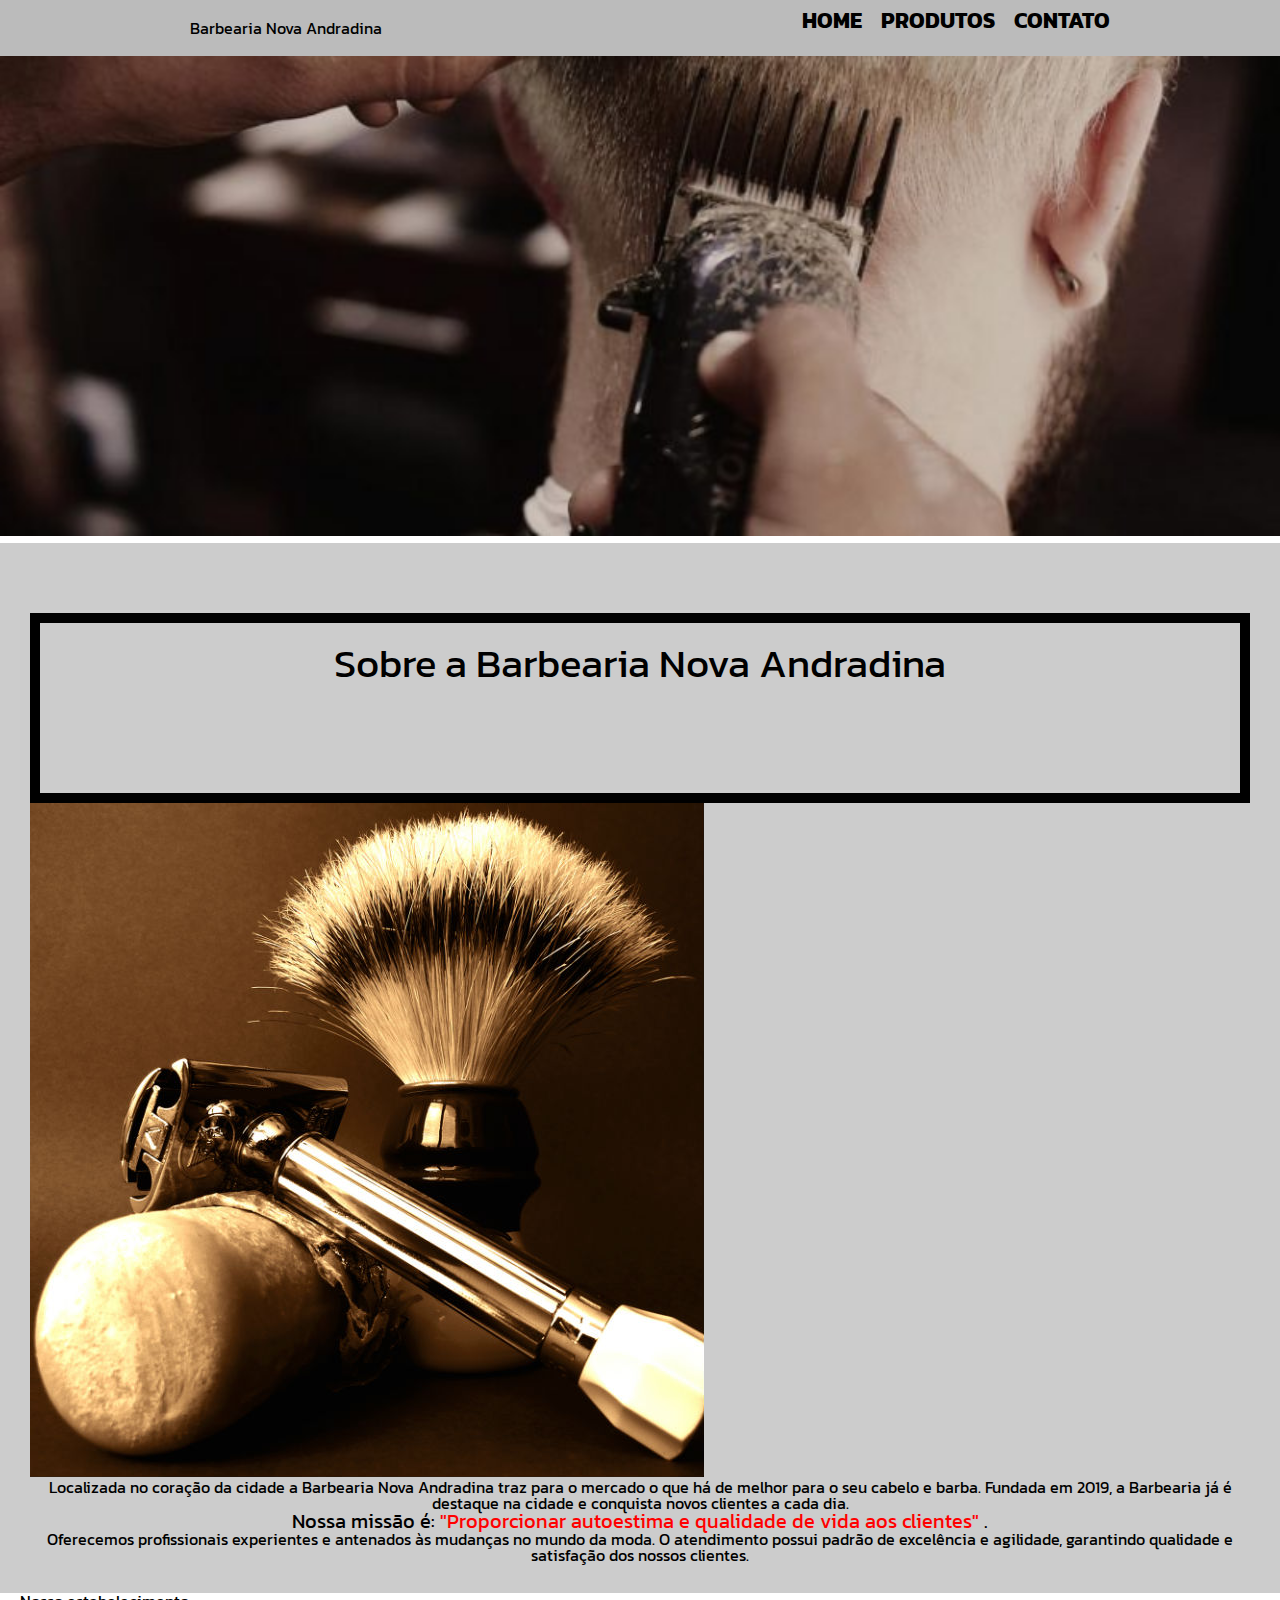
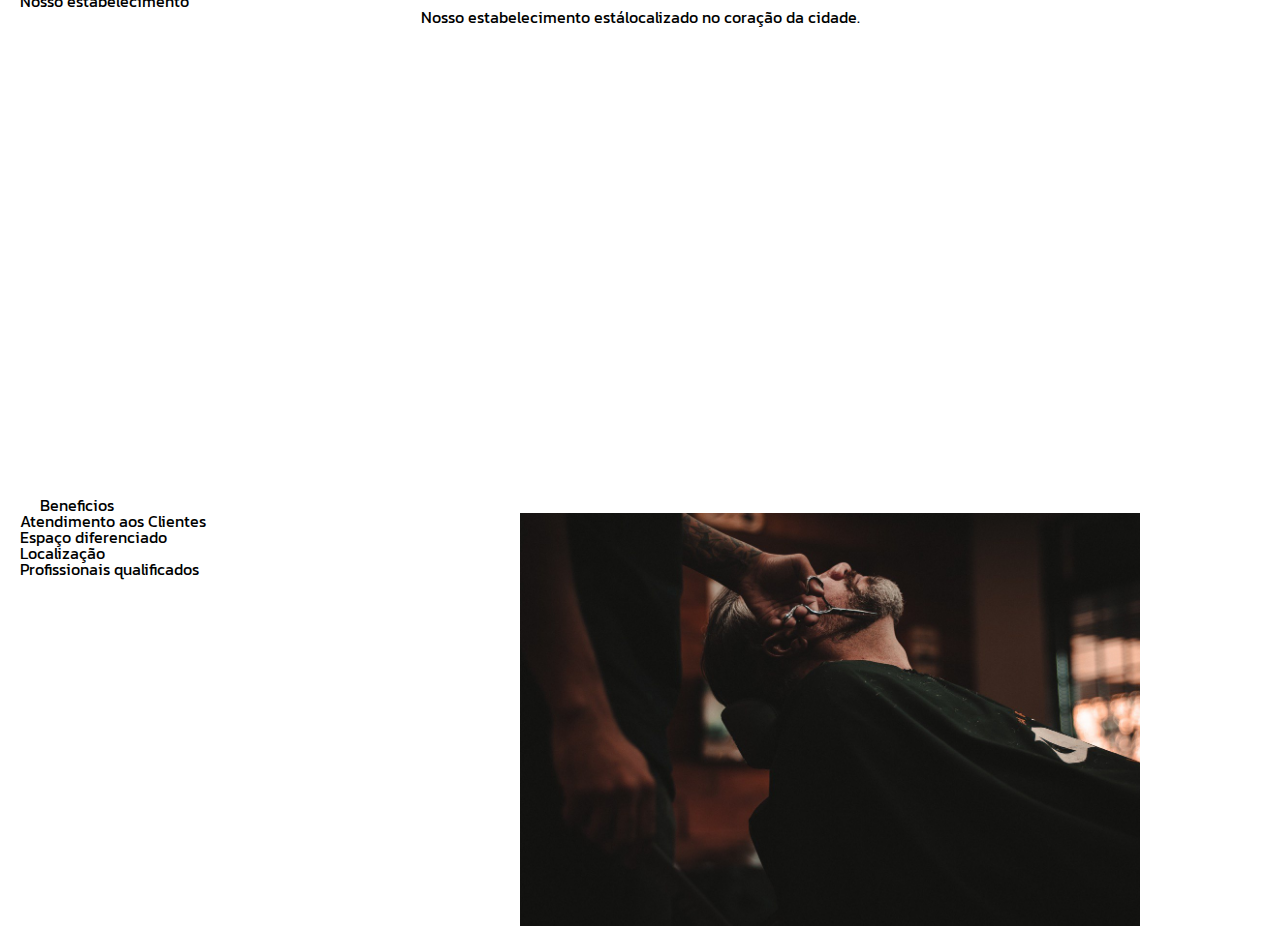
==== index.html @ 85b89e02 "Files add via commit" ====
<!DOCTYPE html>
<html lang="pt-br">
  <head>
    <meta charset="UTF-8" />
    <title>Barbearia Nova Andradina</title>
    <link rel="stylesheet" href="reset.css">
    <link rel="stylesheet" type="text/css" href="/style.css" />
  </head>

  <body>
    <header>
      <div class="caixa">
        <h1 class="titulo-principal">Barbearia Nova Andradina</h1>
        <nav>
          <ul>
            <li>
              <a href="index.html">Home</a>
            </li>
            <li>
              <a href="produtos.html">Produtos</a>
            </li>
            <li>
              <a href="contato.html">Contato</a>
            </li>
          </ul>
        </nav>
      </div>
    </header>

    <img class="banner" src="imagens/banner.jpg" alt="Banner da Barbearia" />

    <main>
      <section class="principal">
        <h2 id="topo">Sobre a Barbearia Nova Andradina</h2>

        <img class="utensilios" src="imagens/utensilios.jpg" alt="Utensílios de um banheiro.">

        <p>
          Localizada no coração da cidade a Barbearia Nova Andradina traz para o
          mercado o que há de melhor para o seu cabelo e barba. Fundada em 2019, a
          Barbearia já é destaque na cidade e conquista novos clientes a cada dia.
        </p>
        <p id="missao">
          Nossa missão é:
          <em>
            <strong>"Proporcionar autoestima e qualidade de vida aos clientes"</strong>
          </em>.
        </p>
        <p>
          Oferecemos profissionais experientes e antenados às mudanças no mundo da
          moda. O atendimento possui padrão de excelência e agilidade, garantindo
          qualidade e satisfação dos nossos clientes.
        </p>
      </section>
      <section class="mapa">
        <h3 class="titulo-principal">Nosso estabelecimento</h3>
        <p>Nosso estabelecimento estálocalizado no coração da cidade.</p>
        <iframe src="https://www.google.com/maps/embed?pb=!1m18!1m12!1m3!1d231.07567147270913!2d-53.45444675121907!3d-22.07976726780308!2m3!1f0!2f0!3f0!3m2!1i1024!2i768!4f13.1!3m3!1m2!1s0x948ef4c83d763f43%3A0xdfe143ad92be5aca!2sInstituto%20Federal%20de%20Mato%20Grosso%20do%20Sul%20(IFMS)!5e0!3m2!1spt-BR!2sbr!4v1681175861696!5m2!1spt-BR!2sbr" width="600" height="450" style="border:0;" allowfullscreen="" loading="lazy" referrerpolicy="no-referrer-when-downgrade"></iframe>
      </section>

      <section class="beneficios">
        <h3 class="titulo-principal">Beneficios</h3>
        <ul>
          <li class="itens">Atendimento aos Clientes</li>
          <li class="itens">Espaço diferenciado</li>
          <li class="itens">Localização</li>
          <li class="itens">Profissionais qualificados</li>
        </ul>
        <img
          src="imagens/beneficios.jpg"
          alt="Beneficios"
          class="imagembeneficios"
        />
      </section>
    </main>
  </body>
</html>
---- style.css ----
@import url('https://fonts.googleapis.com/css2?family=Kanit&display=swap');

body{
	font-family: 'Kanit', sans-serif;
}
header{
    background-color: #BBBBBB;
    padding: 20px 0px;
}

.caixa{
    position: relative;
    width: 940px;
    margin: 0 auto;
}

nav{
    position: absolute;
    top: -10px;
    right: 0px;
}

nav li{
    display: inline;
    margin: 0 0 0 15px;
}

nav a{
    text-transform: uppercase;
    color: #000000;
    font-weight: bold;
    font-size: 22px;
    text-decoration: none;
}

nav a:hover{
    color: #C78C19;
    text-decoration: underline;
}


.principal{
	background: #cccccc;
	margin-top: 5px;
	padding: 30px;
}

p {
	text-align: center;
}

#topo{
	font-size: 40px;
	text-align: center;
	height: 150px;
	border: 10px solid #000000;
	padding-top: 20px;
	margin-top: 40px;
}

#missao{
	font-size: 20px;
}

.banner{
	width: 100%;
}

.beneficios{
	background-color: #FFFFFF;
	padding: 20px;
}

.imagembeneficios{
	width: 50%;
}

.beneficios ul{
	display: inline-block;
	vertical-align: top;
	width: 20%;
	margin-right: 20%;
}

.titulo-principal{
	padding-left: 20px;
}

.titulo-centralizado{
	text-align: center;
}

strong {
	color: #FF0000;
}
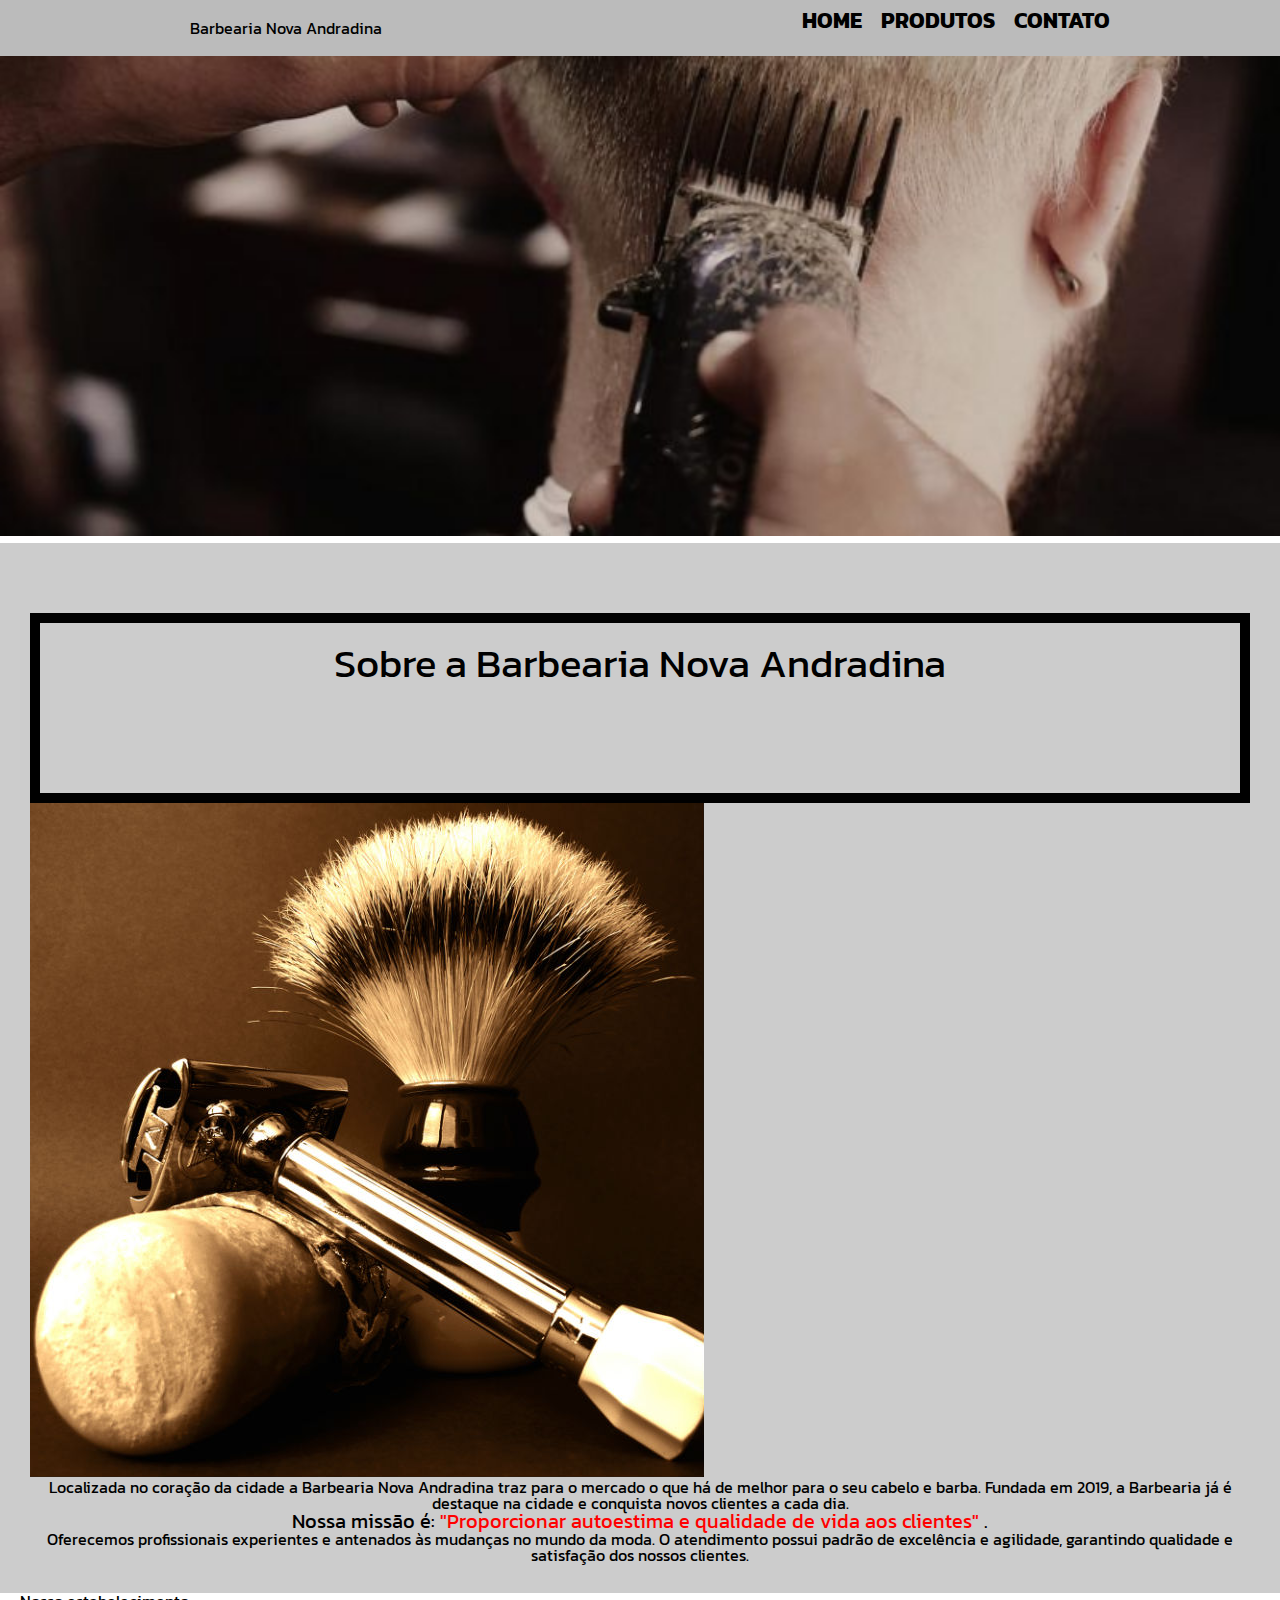
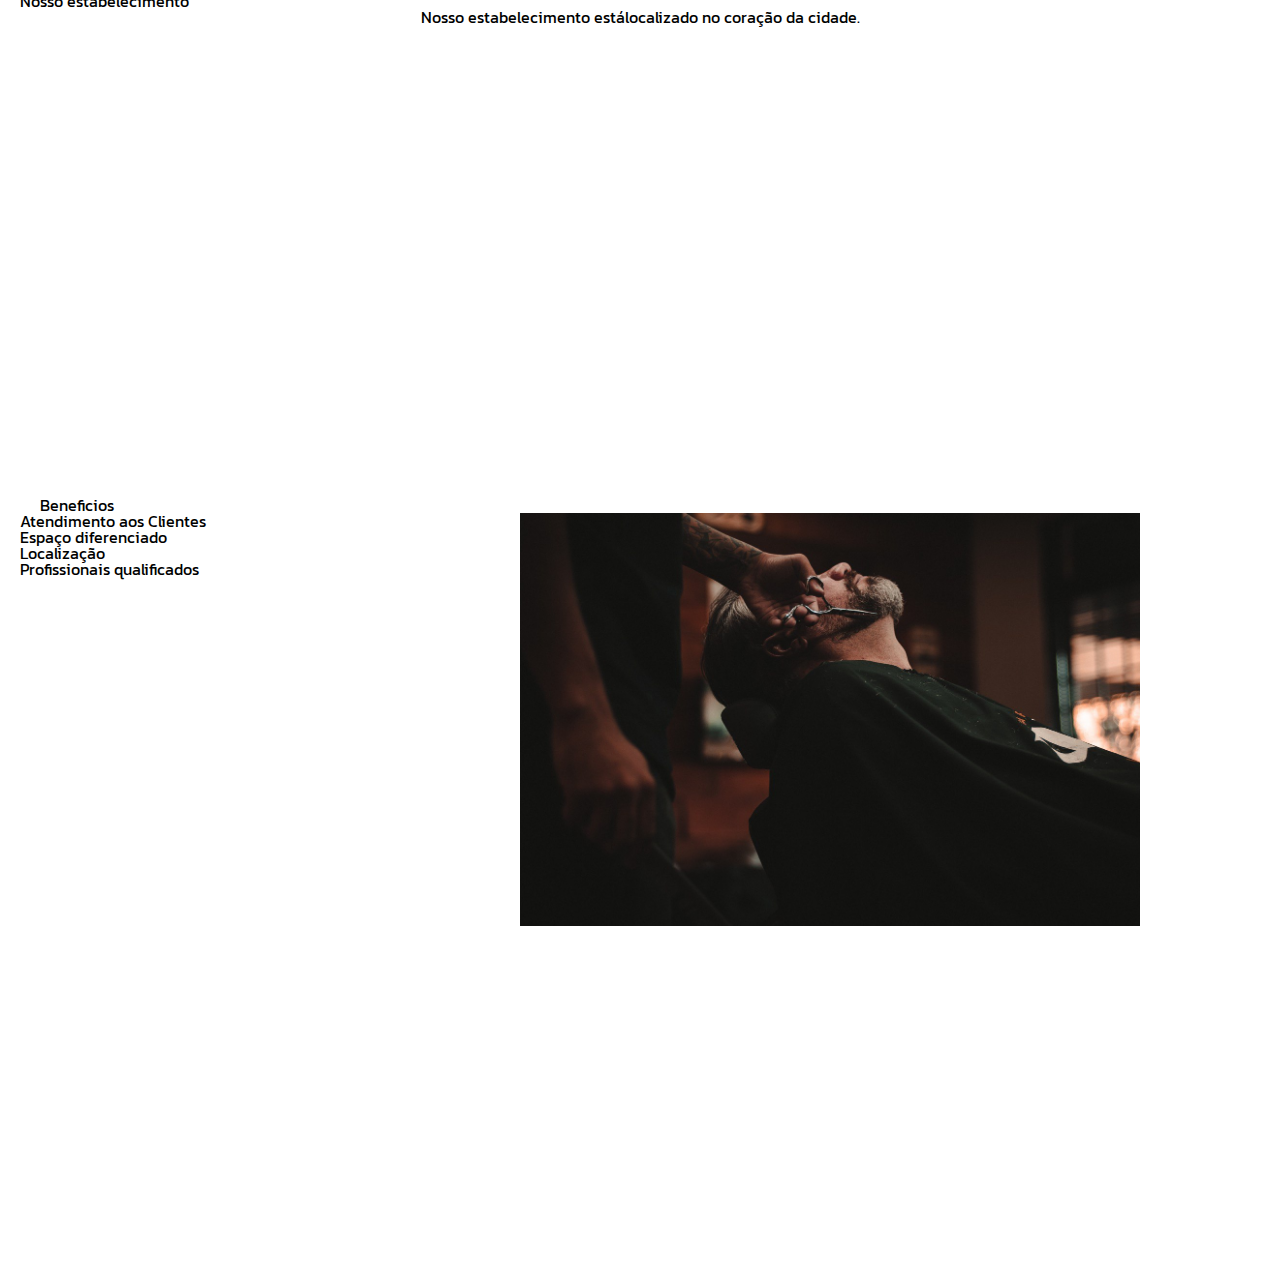
==== commit 2bb07ce6: "add video via iframe" ====
--- a/index.html
+++ b/index.html
@@ -71,6 +71,10 @@
           alt="Beneficios"
           class="imagembeneficios"
         />
+        <div class="video">
+          <iframe width="560" height="315" src="https://www.youtube.com/embed/WROW7HGuf7M" title="YouTube video player" frameborder="0" allow="accelerometer; autoplay; clipboard-write; encrypted-media; gyroscope; picture-in-picture; web-share" allowfullscreen></iframe>
+        </div>
+        
       </section>
     </main>
   </body>
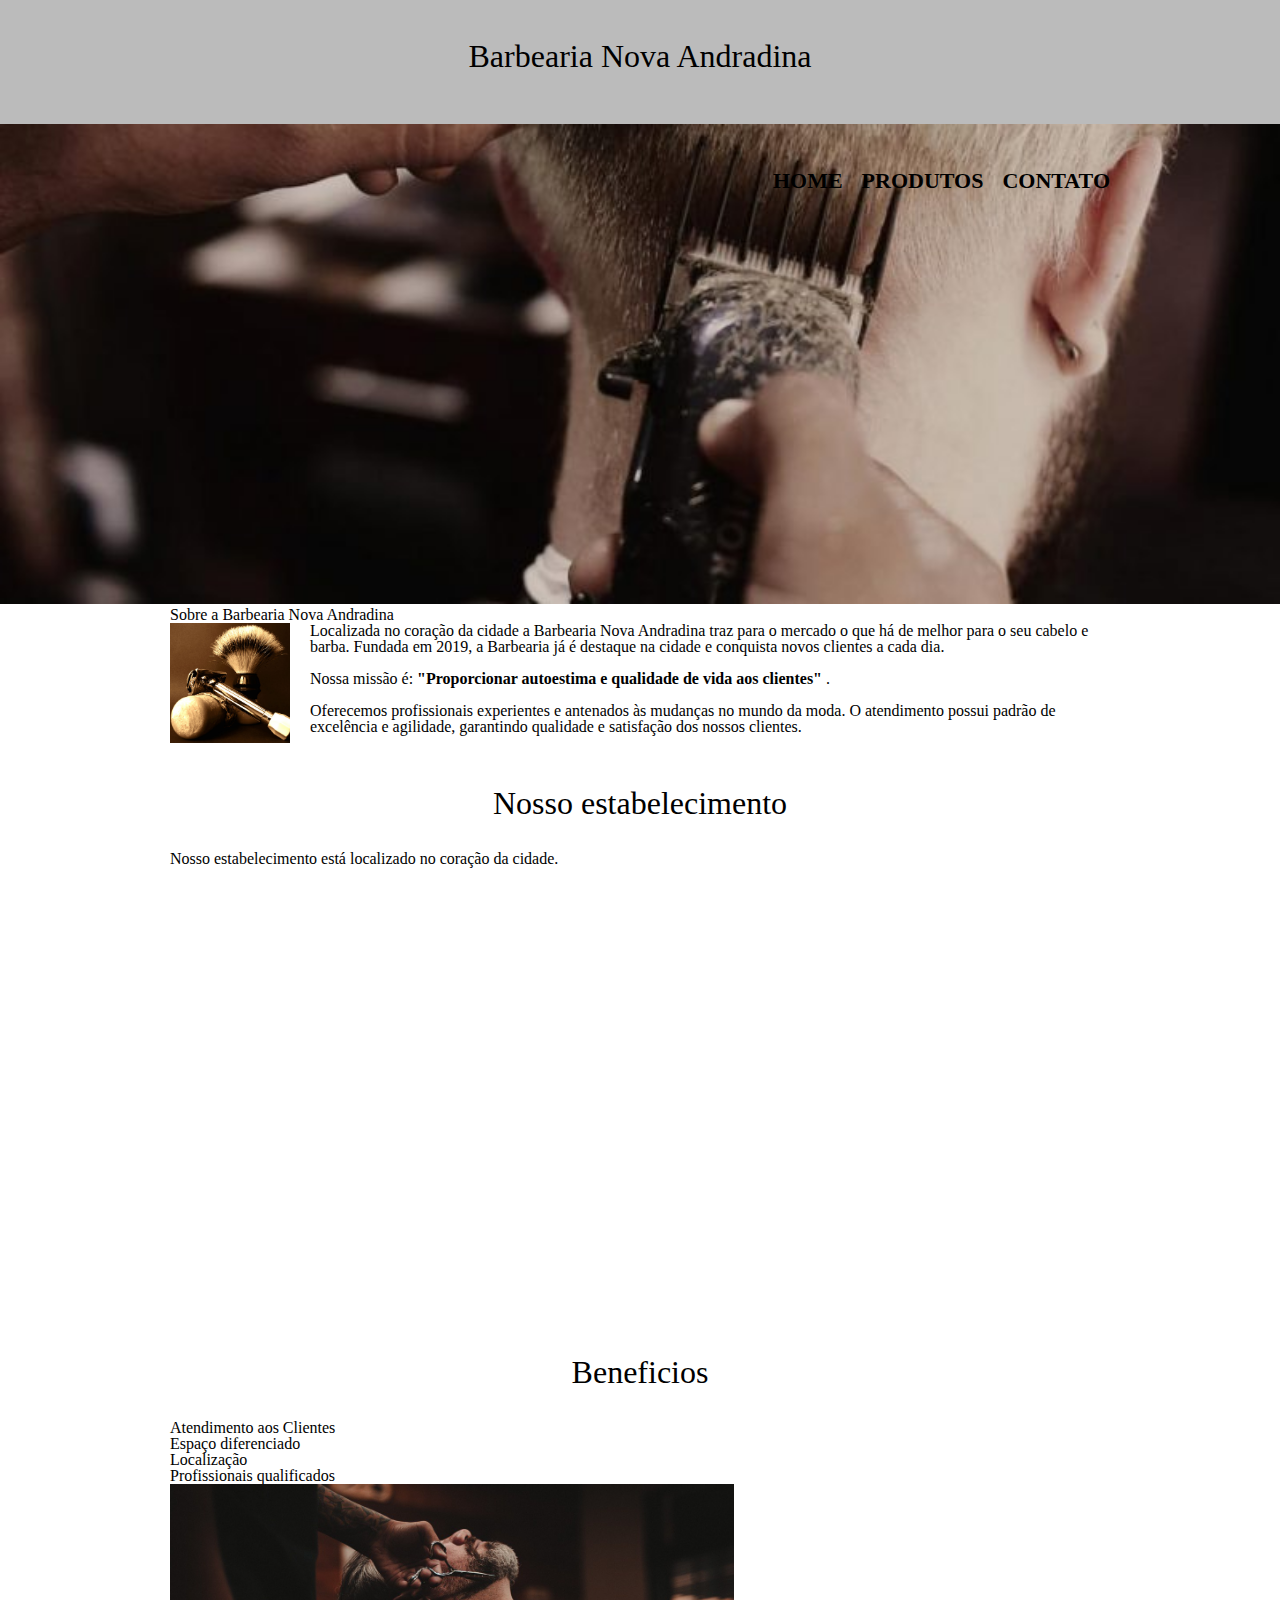
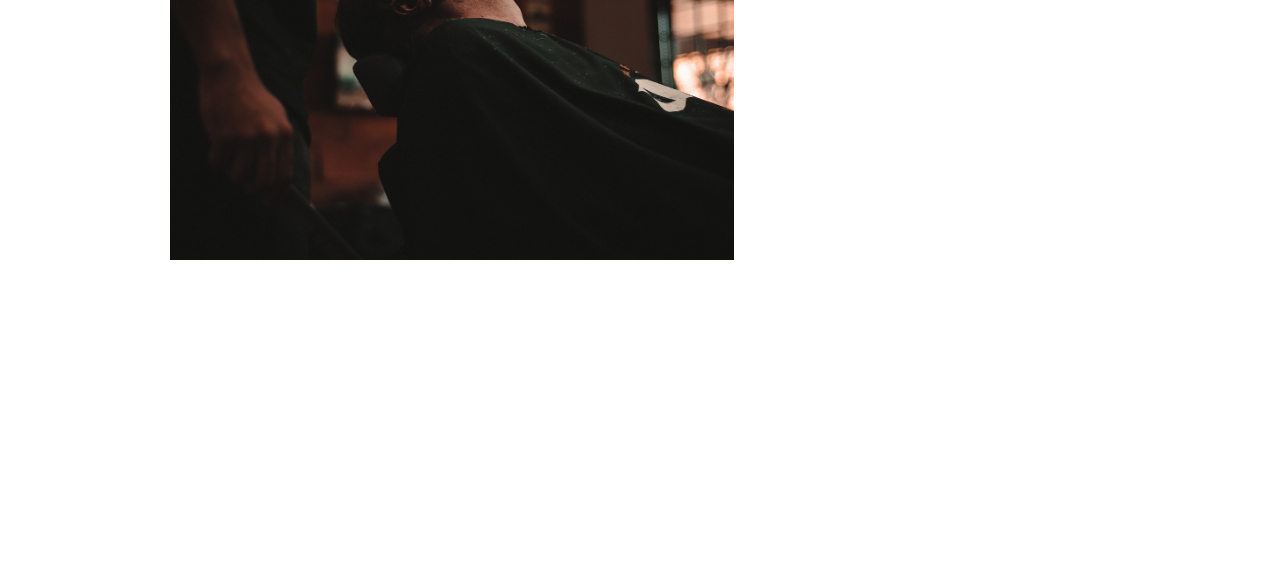
==== commit 03b05470: "adding css properties" ====
--- a/index.html
+++ b/index.html
@@ -4,7 +4,7 @@
     <meta charset="UTF-8" />
     <title>Barbearia Nova Andradina</title>
     <link rel="stylesheet" href="reset.css">
-    <link rel="stylesheet" type="text/css" href="/style.css" />
+    <link rel="stylesheet" href="produtos.css">
   </head>
 
   <body>
@@ -54,7 +54,7 @@
       </section>
       <section class="mapa">
         <h3 class="titulo-principal">Nosso estabelecimento</h3>
-        <p>Nosso estabelecimento estálocalizado no coração da cidade.</p>
+        <p>Nosso estabelecimento está localizado no coração da cidade.</p>
         <iframe src="https://www.google.com/maps/embed?pb=!1m18!1m12!1m3!1d231.07567147270913!2d-53.45444675121907!3d-22.07976726780308!2m3!1f0!2f0!3f0!3m2!1i1024!2i768!4f13.1!3m3!1m2!1s0x948ef4c83d763f43%3A0xdfe143ad92be5aca!2sInstituto%20Federal%20de%20Mato%20Grosso%20do%20Sul%20(IFMS)!5e0!3m2!1spt-BR!2sbr!4v1681175861696!5m2!1spt-BR!2sbr" width="600" height="450" style="border:0;" allowfullscreen="" loading="lazy" referrerpolicy="no-referrer-when-downgrade"></iframe>
       </section>
 
@@ -74,7 +74,6 @@
         <div class="video">
           <iframe width="560" height="315" src="https://www.youtube.com/embed/WROW7HGuf7M" title="YouTube video player" frameborder="0" allow="accelerometer; autoplay; clipboard-write; encrypted-media; gyroscope; picture-in-picture; web-share" allowfullscreen></iframe>
         </div>
-        
       </section>
     </main>
   </body>
--- a/produtos.css
+++ b/produtos.css
@@ -0,0 +1,169 @@
+header{
+    background-color: #BBBBBB;
+    padding: 20px 0px;
+}
+
+.caixa{
+    position: relative;
+    width: 940px;
+    margin: 0 auto;
+}
+
+nav{
+    position: absolute;
+    top: 130px;
+    right: 0px;
+}
+
+nav li{
+    display: inline;
+    margin: 0 0 0 15px;
+}
+
+nav a{
+    text-transform: uppercase;
+    color: #000000;
+    font-weight: bold;
+    font-size: 22px;
+    text-decoration: none;
+}
+
+nav a:hover{
+    color: #C78C19;
+    text-decoration: underline;
+}
+
+.produtos{
+    width: 940px;
+    margin: 0 auto;
+    padding: 50px 0;
+}
+
+.produtos li{
+    display: inline-block;
+    text-align: center;
+    width: 30%;
+    vertical-align: top;
+    margin: 0 1.5%;
+    padding: 30px 20px;
+    box-sizing: border-box;
+    border: 2px solid #000000;
+    border-radius: 10px;
+}
+
+.produtos li:hover{
+    border-color: #C78C19;
+}
+
+.produtos li:active{
+    border-color: #088C19;
+}
+
+.produtos h2{
+    font-size: 30px;
+    font-weight: bold;
+}
+
+.produtos li:hover h2{
+    font-size: 34px;
+}
+
+.produto-descricao{
+    font-size: 22px;
+}
+
+.produto-preco{
+    font-size: 22px;
+    font-weight: bold;
+    margin-top: 10px;
+}
+
+main{
+    width: 940px;
+    margin: 0 auto;
+}
+
+form{
+    margin: 40px 0;
+}
+
+form label, form legend{
+    display: block;
+    font-size: 20px;
+    margin: 0 0 10px;
+}
+
+.input-padrao{
+    display: block;
+    margin: 0 0 20px;
+    padding: 10px 25px;
+    width: 50%;
+}
+
+.checkbox{
+    margin: 20px 0px;
+}
+
+.enviar{
+    width: 40%;
+    
+    padding: 15px 0;
+    background: orange;
+    color: white;
+    font-weight: bold;
+    font-size: 18px;
+    border: none;
+    border-radius: 25px;
+    transition: 1s all;
+    cursor: pointer;
+}
+
+.enviar:hover{
+    background-color: #000000;
+    color: #088C19;
+    transform: scale(1.2);
+}
+
+table{
+    margin: 20px 0 40px;
+    margin-left: 40%;
+}
+
+thead{
+    background: #555555;
+    color: white;
+    font-weight: bold;
+}
+
+td, th{
+    border: 1px solid #000000;
+    padding: 8px 15px;
+}
+
+.banner{
+    width: 100%;
+}
+.titulo-principal{
+    text-align: center;
+    font-size: 2em;
+    margin: 20px 0 1em;
+}
+.utensilios{
+    width: 120px;
+    float: left;
+    margin: 0 20px 20px 0;
+}
+
+.principal p{
+    margin: 0 0 1em;
+}
+
+.principal strong{
+    font-weight: bold;
+}
+.imagembeneficios{
+    width: 60%;
+}
+.mapa{
+    padding: 1em 0;
+}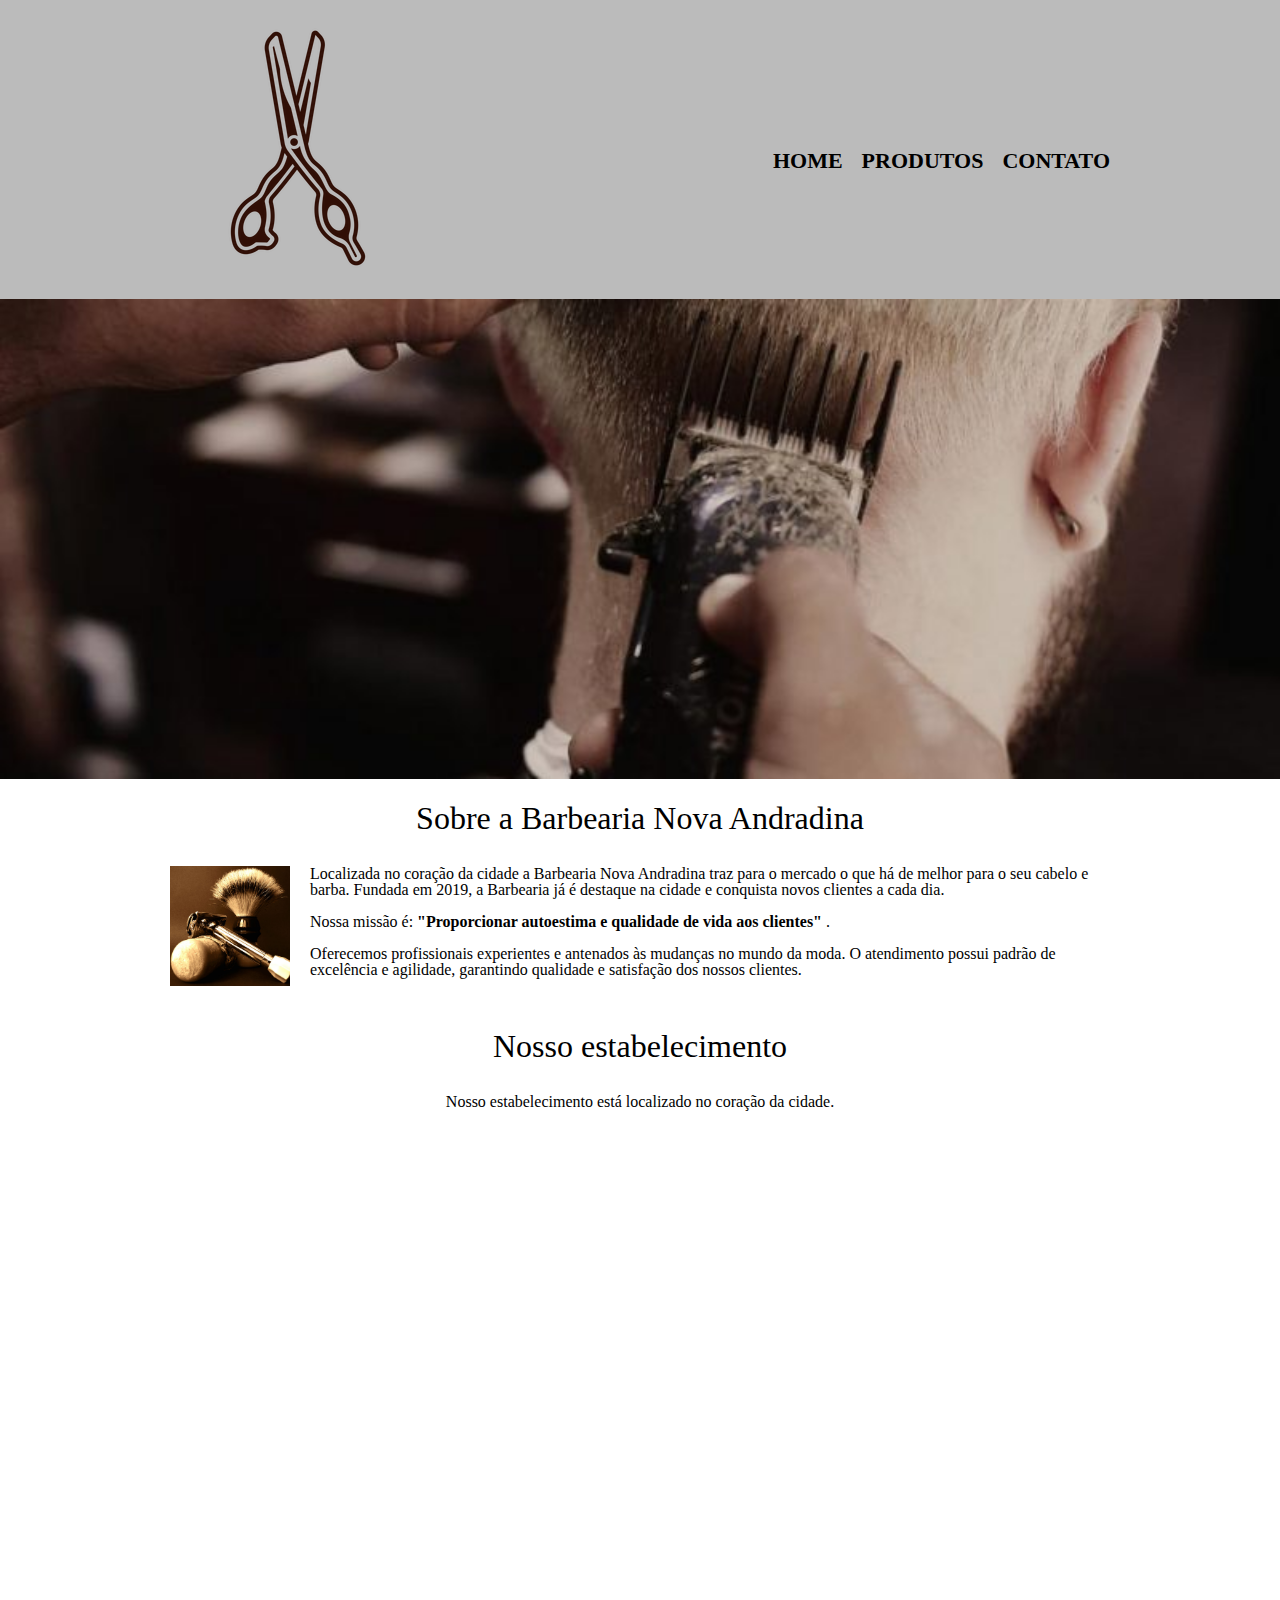
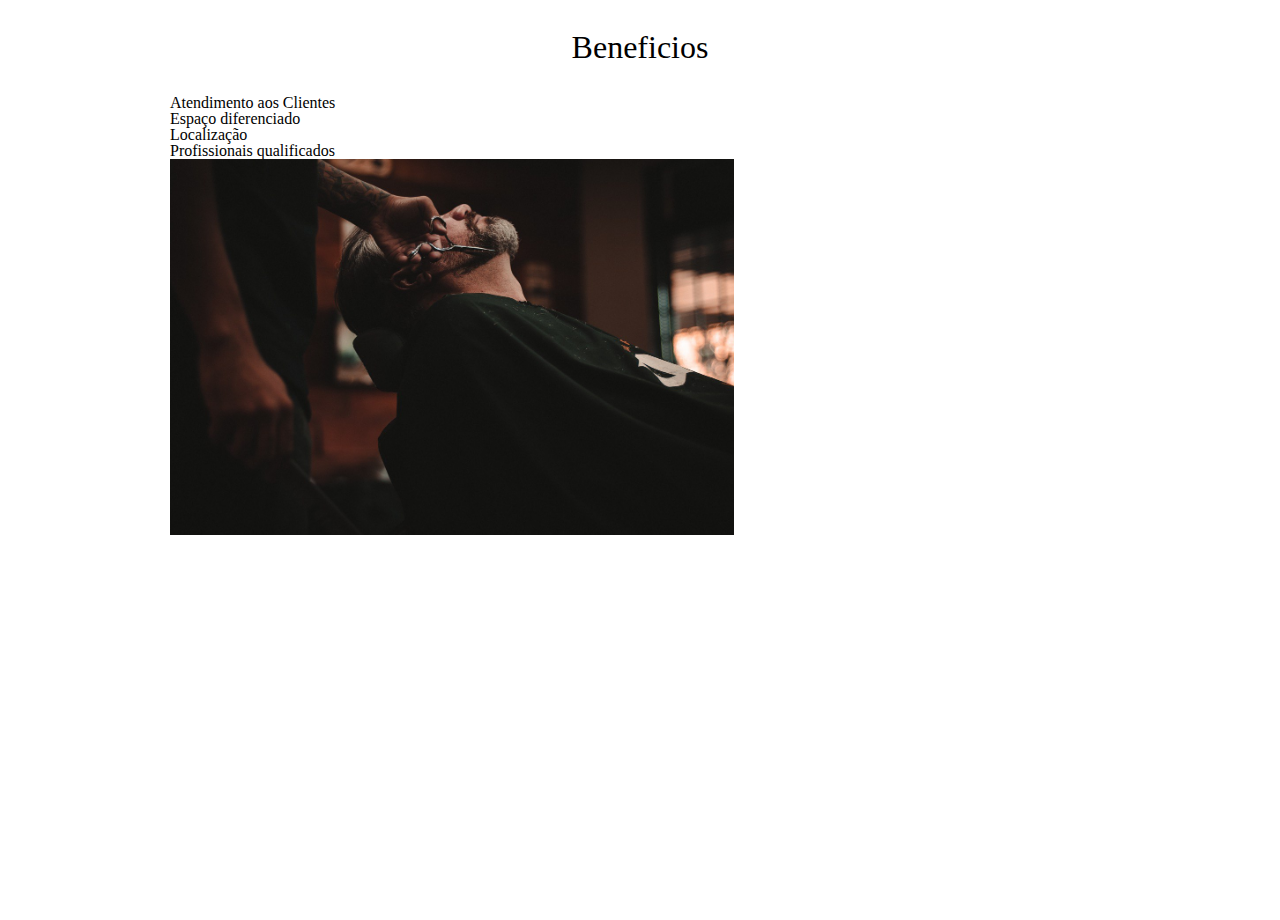
==== commit fe96863b: "add changes" ====
--- a/index.html
+++ b/index.html
@@ -10,28 +10,29 @@
   <body>
     <header>
       <div class="caixa">
-        <h1 class="titulo-principal">Barbearia Nova Andradina</h1>
-        <nav>
-          <ul>
-            <li>
-              <a href="index.html">Home</a>
-            </li>
-            <li>
-              <a href="produtos.html">Produtos</a>
-            </li>
-            <li>
-              <a href="contato.html">Contato</a>
-            </li>
-          </ul>
-        </nav>
+          <img src="imagens/logo.png" alt="Logo da Loja">
+
+          <nav>
+              <ul>
+                  <li>
+                      <a href="index2.html">Home</a>
+                  </li>
+                  <li>
+                      <a href="produtos.html">Produtos</a>
+                  </li>
+                  <li>
+                      <a href="contato.html">Contato</a>
+                  </li>
+              </ul>
+          </nav>
       </div>
-    </header>
+  </header>
 
     <img class="banner" src="imagens/banner.jpg" alt="Banner da Barbearia" />
 
     <main>
       <section class="principal">
-        <h2 id="topo">Sobre a Barbearia Nova Andradina</h2>
+        <h2 class="titulo-principal">Sobre a Barbearia Nova Andradina</h2>
 
         <img class="utensilios" src="imagens/utensilios.jpg" alt="Utensílios de um banheiro.">
 
--- a/produtos.css
+++ b/produtos.css
@@ -143,11 +143,13 @@
 .banner{
     width: 100%;
 }
+
 .titulo-principal{
     text-align: center;
     font-size: 2em;
     margin: 20px 0 1em;
 }
+
 .utensilios{
     width: 120px;
     float: left;
@@ -161,9 +163,25 @@
 .principal strong{
     font-weight: bold;
 }
+
 .imagembeneficios{
     width: 60%;
 }
+
 .mapa{
     padding: 1em 0;
+}
+
+.mapa p {
+    margin: 0 0 2em;
+    text-align: center;
+}
+
+.mapa iframe{
+    margin-left: 200px;
+}
+
+.video{
+    width: 560px;
+    margin: 2em auto;
 }